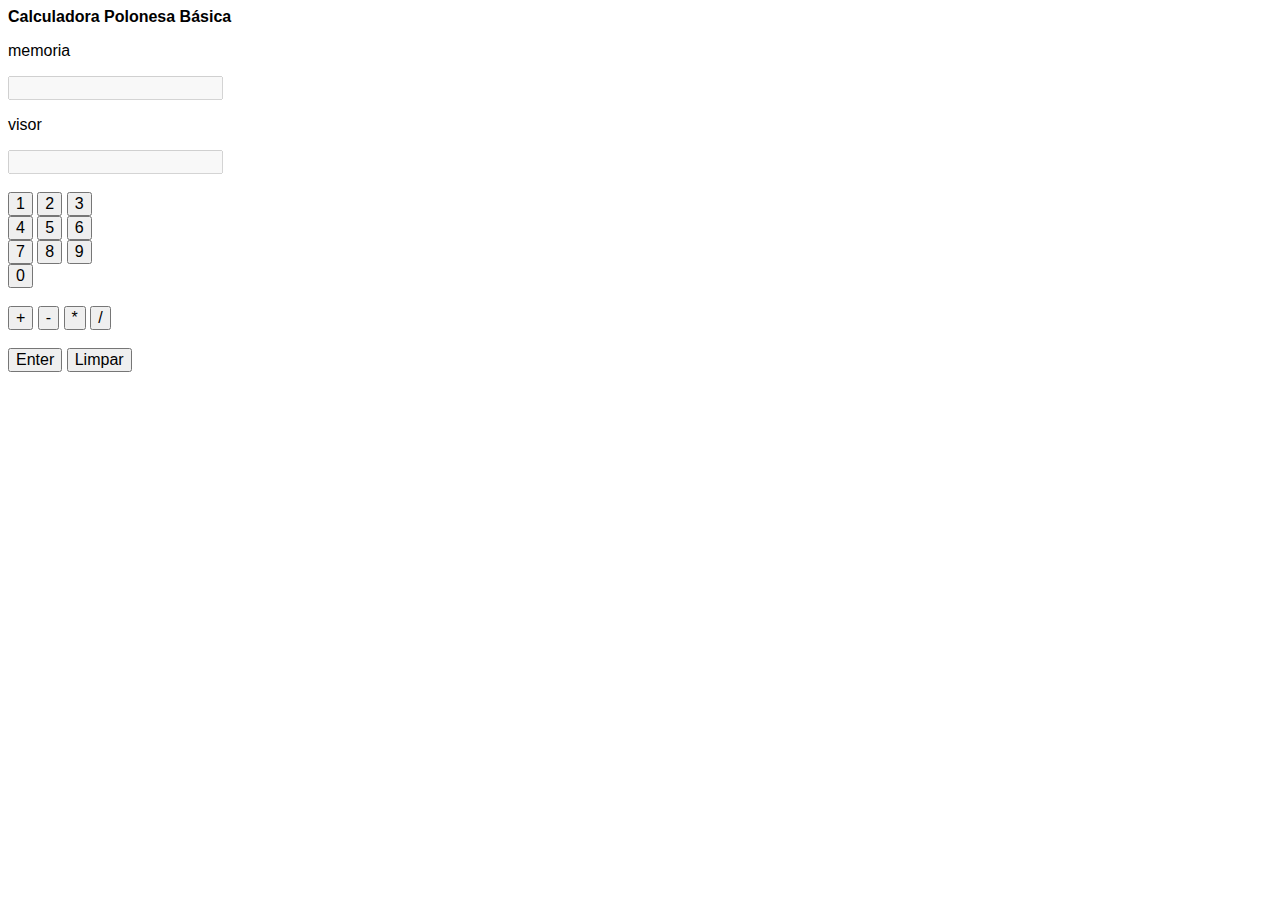
==== index.html @ 2c18f4be "refatoração no projeto" ====
<!DODCTYPE html>
<html>
<head>
    <meta charset="UTF-8">
    <title>Calculadora Polonesa básica</title>

    <style>
        *{
            font-family: Arial, Helvetica, sans-serif;
            font-size: 1em;
        }
        h1{
            font-family: Arial, Helvetica, sans-serif;
            font-size: 1em;
        }


    </style>
    <script>
        var memoria = 0;


        const somar = 1,
        subtrair = 2,
        multiplicar = 3,
        dividir = 4;

        function getVisor1() {
            return document.getElementById("visor1");
        }
        
        function getVisor2() {
            return document.getElementById("visor2");
        }

        function addVisor(num) {
            getVisor1().value += num;
        }

        function enter(){
            getVisor2().value = getVisor1().value;
            getVisor1().value = "";

        }

        function operacao(opcao) {

            var a, b, res;

            b = getVisor1().value;

            // se visor 1 estiver vazio para a funcao
            if (b == "") {
                return;
            }
            b = parseFloat(b);

            a = parseFloat(getVisor2().value);

            switch (opcao) {
                case somar:
                    res = a+b;
                    break;

                case subtrair:
                    res = a-b;
                    break;

                case multiplicar:
                    res = a*b;
                    break;

                case dividir:
                    res = a/b;
                    break;
                    
            }

            getVisor2().value = res;
            limpar(getVisor1());
        }

        function limpar(...visor) { // funcao q recebe uma quantidade n de parametros
            for (var i = 0; i < visor.length; i++) {
                visor[i].value = "";
            }
        }
        
    </script>

</head>
<body>
    <h1>Calculadora Polonesa Básica</h1>
    
    <div>
        <p>memoria</p><input id="visor2" type="text" name="resultado" value="" disabled><br>
        <p>visor </p><input id="visor1" type="text" name="visor" value="" disabled><br><br>
    </div>

    <input type="button" name="btn1" value="1" onclick="addVisor(this.value)">
    <input type="button" name="btn2" value="2" onclick="addVisor(this.value)">
    <input type="button" name="btn3" value="3" onclick="addVisor(this.value)"><br>
    <input type="button" name="btn4" value="4" onclick="addVisor(this.value)">
    <input type="button" name="btn5" value="5" onclick="addVisor(this.value)">
    <input type="button" name="btn6" value="6" onclick="addVisor(this.value)"><br>
    <input type="button" name="btn7" value="7" onclick="addVisor(this.value)">
    <input type="button" name="btn8" value="8" onclick="addVisor(this.value)">
    <input type="button" name="btn9" value="9" onclick="addVisor(this.value)"><br>
    <input type="button" name="btn0" value="0" onclick="addVisor(this.value)"><br><br>

    <input type="button" name="btn_mais" value="+" onclick="operacao(somar)">
    <input type="button" name="btn_menos" value="-" onclick="operacao(subtrair)">
    <input type="button" name="btn_vezes" value="*" onclick="operacao(multiplicar)">
    <input type="button" name="btn_dividir" value="/" onclick="operacao(dividir)"><br><br>

    <input type="button" name="btn_enter" value="Enter" onclick="enter()">
    <input type="button" name="btn_limpar" value="Limpar" onclick="limpar(getVisor1(),getVisor2())"><br>


</body>
</html>
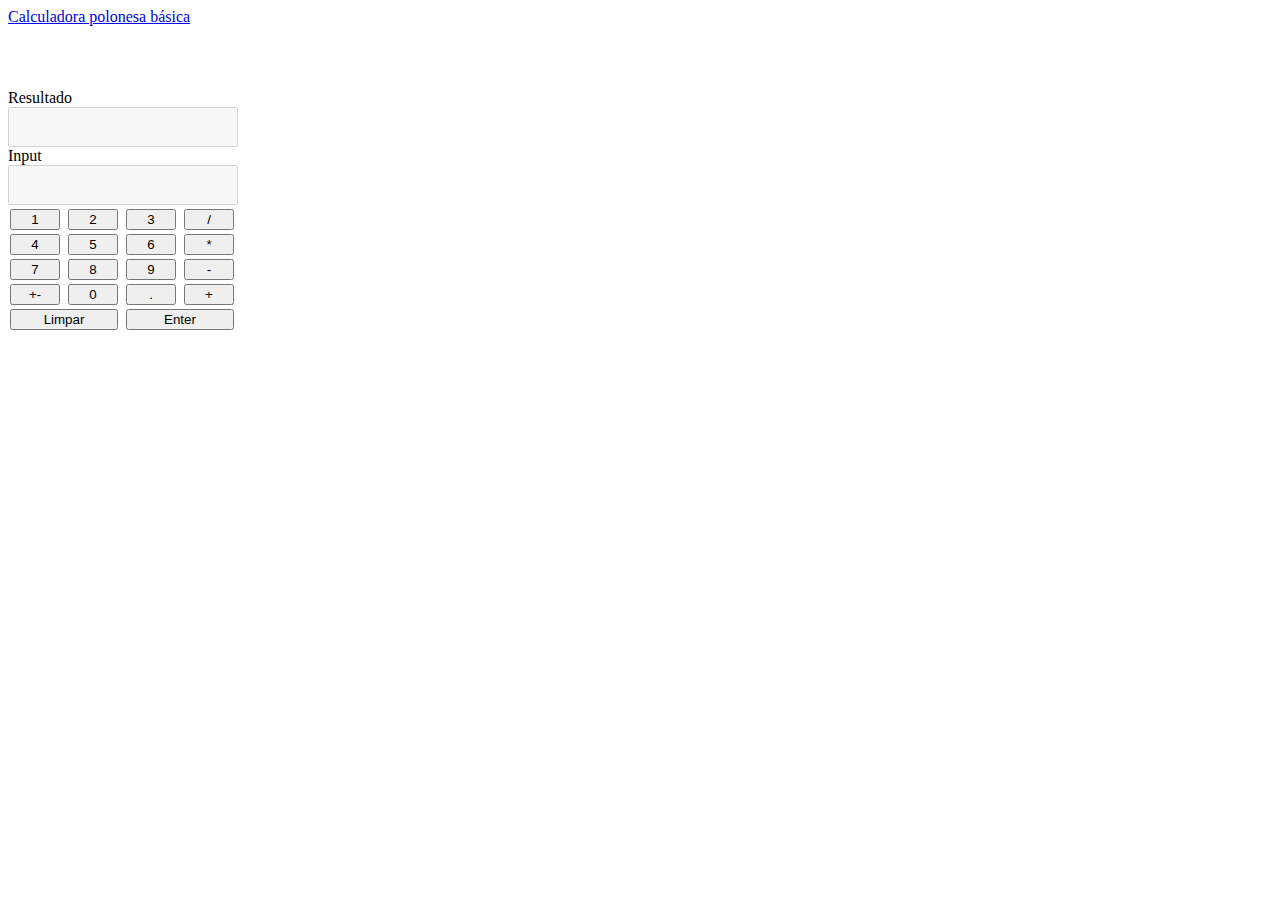
==== commit 1c3e4b02: "css" ====
--- a/index.html
+++ b/index.html
@@ -3,120 +3,52 @@
 <head>
     <meta charset="UTF-8">
     <title>Calculadora Polonesa básica</title>
-
-    <style>
-        *{
-            font-family: Arial, Helvetica, sans-serif;
-            font-size: 1em;
-        }
-        h1{
-            font-family: Arial, Helvetica, sans-serif;
-            font-size: 1em;
-        }
-
-
-    </style>
-    <script>
-        var memoria = 0;
-
-
-        const somar = 1,
-        subtrair = 2,
-        multiplicar = 3,
-        dividir = 4;
-
-        function getVisor1() {
-            return document.getElementById("visor1");
-        }
-        
-        function getVisor2() {
-            return document.getElementById("visor2");
-        }
-
-        function addVisor(num) {
-            getVisor1().value += num;
-        }
-
-        function enter(){
-            getVisor2().value = getVisor1().value;
-            getVisor1().value = "";
-
-        }
-
-        function operacao(opcao) {
-
-            var a, b, res;
-
-            b = getVisor1().value;
-
-            // se visor 1 estiver vazio para a funcao
-            if (b == "") {
-                return;
-            }
-            b = parseFloat(b);
-
-            a = parseFloat(getVisor2().value);
-
-            switch (opcao) {
-                case somar:
-                    res = a+b;
-                    break;
-
-                case subtrair:
-                    res = a-b;
-                    break;
-
-                case multiplicar:
-                    res = a*b;
-                    break;
-
-                case dividir:
-                    res = a/b;
-                    break;
-                    
-            }
-
-            getVisor2().value = res;
-            limpar(getVisor1());
-        }
-
-        function limpar(...visor) { // funcao q recebe uma quantidade n de parametros
-            for (var i = 0; i < visor.length; i++) {
-                visor[i].value = "";
-            }
-        }
-        
-    </script>
-
+    <link rel="stylesheet" href="style.css">
+    <link rel="stylesheet" href="https://stackpath.bootstrapcdn.com/bootstrap/4.1.3/css/bootstrap.min.css"
+          integrity="sha384-MCw98/SFnGE8fJT3GXwEOngsV7Zt27NXFoaoApmYm81iuXoPkFOJwJ8ERdknLPMO" crossorigin="anonymous">
 </head>
 <body>
-    <h1>Calculadora Polonesa Básica</h1>
-    
-    <div>
-        <p>memoria</p><input id="visor2" type="text" name="resultado" value="" disabled><br>
-        <p>visor </p><input id="visor1" type="text" name="visor" value="" disabled><br><br>
+<div class="container-fluid" style="padding: 0">
+    <nav class="navbar navbar-expand-lg navbar-dark bg-dark">
+        <a class="navbar-brand" href="#">Calculadora polonesa básica</a>
+    </nav>
+</div>
+<div class="container">
+    <div class="row">
+        <div class="col-md-4"></div>
+        <div class="col-md-4" style="padding-top: 5%">
+            <label>Resultado</label><br>
+            <input class="visor form-control" title="Visor 2" id="visor2" type="text" name="resultado" value="" disabled>
+            <br>
+            <label>Input</label><br>
+            <input class="visor form-control" style="margin-bottom: 2px" title="Visor 1" id="visor1" type="text" name="visor" value="" disabled>
+            <br>
+            <input class="btn my-btn" type="button" name="btn1" value="1" onclick="addVisor(this.value)">
+            <input class="btn my-btn" type="button" name="btn2" value="2" onclick="addVisor(this.value)">
+            <input class="btn my-btn" type="button" name="btn3" value="3" onclick="addVisor(this.value)">
+            <input class="btn my-btn" type="button" name="btn_dividir" value="/" onclick="calcular(operacao.DIVIDIR)">
+            <br>
+            <input class="btn my-btn" type="button" name="btn4" value="4" onclick="addVisor(this.value)">
+            <input class="btn my-btn" type="button" name="btn5" value="5" onclick="addVisor(this.value)">
+            <input class="btn my-btn" type="button" name="btn6" value="6" onclick="addVisor(this.value)">
+            <input class="btn my-btn" type="button" name="btn_vezes" value="*" onclick="calcular(operacao.MULTIPLICAR)">
+            <br>
+            <input class="btn my-btn" type="button" name="btn7" value="7" onclick="addVisor(this.value)">
+            <input class="btn my-btn" type="button" name="btn8" value="8" onclick="addVisor(this.value)">
+            <input class="btn my-btn" type="button" name="btn9" value="9" onclick="addVisor(this.value)">
+            <input class="btn my-btn" type="button" name="btn_menos" value="-" onclick="calcular(operacao.SUBTRAIR)">
+            <br>
+            <input class="btn my-btn" type="button" name="btnSinal" value="+-" onclick="trocaSinal()">
+            <input class="btn my-btn" type="button" name="btn0" value="0" onclick="addVisor(this.value)">
+            <input class="btn my-btn" type="button" name="btnPonto" value="." onclick="addVisor(this.value)">
+            <input class="btn my-btn" type="button" name="btn_mais" value="+" onclick="calcular(operacao.SOMAR)">
+            <br>
+            <input class="btn my-btn-2" type="button" name="btn_limpar" value="Limpar" onclick="limpar(visor1,visor2)">
+            <input class="btn my-btn-2" type="button" name="btn_enter" value="Enter" onclick="enter()"><br>
+        </div>
     </div>
-
-    <input type="button" name="btn1" value="1" onclick="addVisor(this.value)">
-    <input type="button" name="btn2" value="2" onclick="addVisor(this.value)">
-    <input type="button" name="btn3" value="3" onclick="addVisor(this.value)"><br>
-    <input type="button" name="btn4" value="4" onclick="addVisor(this.value)">
-    <input type="button" name="btn5" value="5" onclick="addVisor(this.value)">
-    <input type="button" name="btn6" value="6" onclick="addVisor(this.value)"><br>
-    <input type="button" name="btn7" value="7" onclick="addVisor(this.value)">
-    <input type="button" name="btn8" value="8" onclick="addVisor(this.value)">
-    <input type="button" name="btn9" value="9" onclick="addVisor(this.value)"><br>
-    <input type="button" name="btn0" value="0" onclick="addVisor(this.value)"><br><br>
-
-    <input type="button" name="btn_mais" value="+" onclick="operacao(somar)">
-    <input type="button" name="btn_menos" value="-" onclick="operacao(subtrair)">
-    <input type="button" name="btn_vezes" value="*" onclick="operacao(multiplicar)">
-    <input type="button" name="btn_dividir" value="/" onclick="operacao(dividir)"><br><br>
-
-    <input type="button" name="btn_enter" value="Enter" onclick="enter()">
-    <input type="button" name="btn_limpar" value="Limpar" onclick="limpar(getVisor1(),getVisor2())"><br>
-
-
+</div>
+<script src="script.js"></script>
 </body>
 </html>
 
--- a/style.css
+++ b/style.css
@@ -0,0 +1,18 @@
+.my-btn{
+    margin: 2px;
+    width: 50px;
+}
+
+.my-btn-2{
+    margin: 2px;
+    width: 108px;
+}
+
+.visor{
+    width: 230px !important;
+    height: 40px;
+}
+
+.label{
+    margin: 0;
+}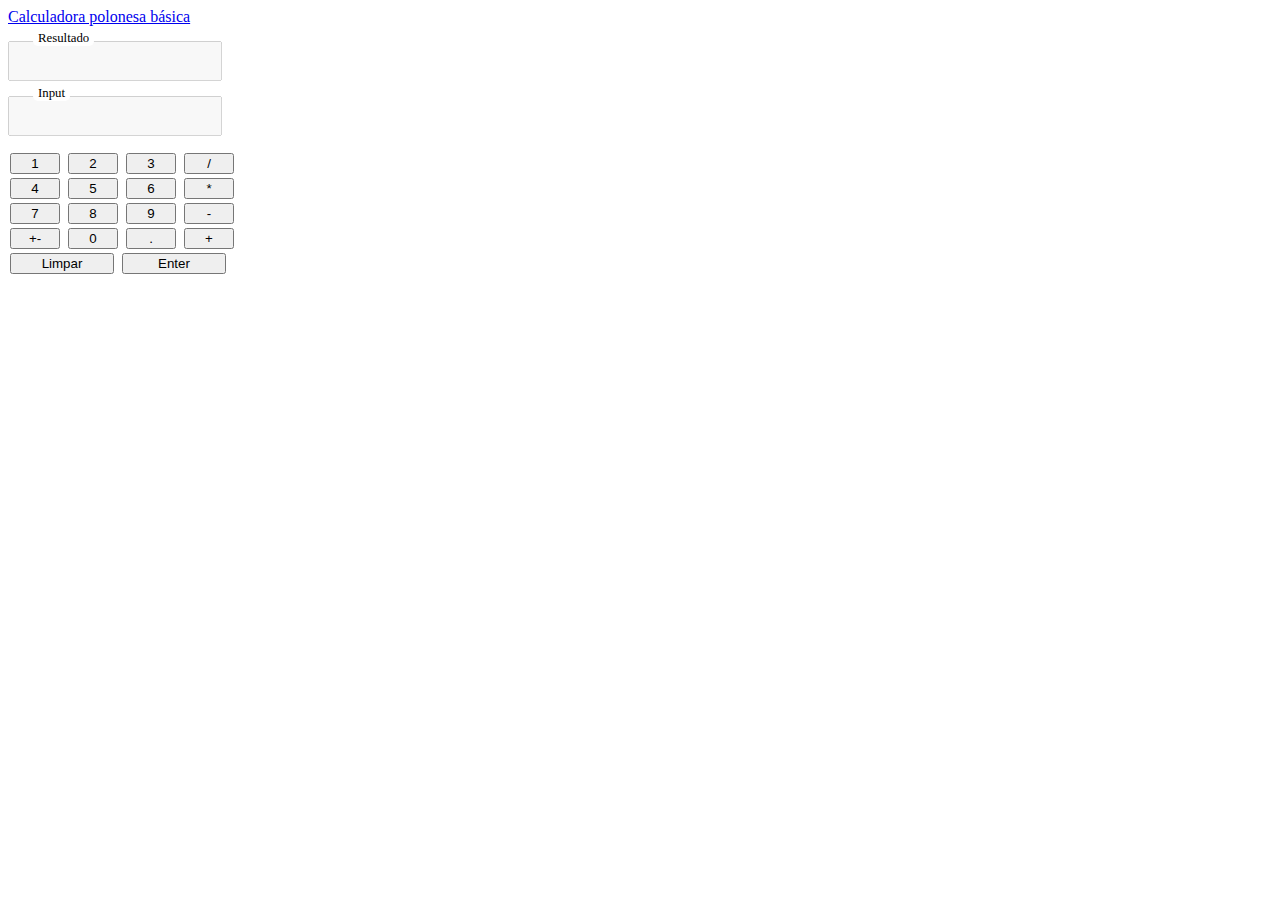
==== commit 64543c86: "melhoria da responsividade" ====
--- a/index.html
+++ b/index.html
@@ -1,54 +1,90 @@
 <!DODCTYPE html>
-<html>
-<head>
-    <meta charset="UTF-8">
-    <title>Calculadora Polonesa básica</title>
-    <link rel="stylesheet" href="style.css">
-    <link rel="stylesheet" href="https://stackpath.bootstrapcdn.com/bootstrap/4.1.3/css/bootstrap.min.css"
-          integrity="sha384-MCw98/SFnGE8fJT3GXwEOngsV7Zt27NXFoaoApmYm81iuXoPkFOJwJ8ERdknLPMO" crossorigin="anonymous">
-</head>
-<body>
-<div class="container-fluid" style="padding: 0">
-    <nav class="navbar navbar-expand-lg navbar-dark bg-dark">
-        <a class="navbar-brand" href="#">Calculadora polonesa básica</a>
-    </nav>
-</div>
-<div class="container">
-    <div class="row">
-        <div class="col-md-4"></div>
-        <div class="col-md-4" style="padding-top: 5%">
-            <label>Resultado</label><br>
-            <input class="visor form-control" title="Visor 2" id="visor2" type="text" name="resultado" value="" disabled>
-            <br>
-            <label>Input</label><br>
-            <input class="visor form-control" style="margin-bottom: 2px" title="Visor 1" id="visor1" type="text" name="visor" value="" disabled>
-            <br>
-            <input class="btn my-btn" type="button" name="btn1" value="1" onclick="addVisor(this.value)">
-            <input class="btn my-btn" type="button" name="btn2" value="2" onclick="addVisor(this.value)">
-            <input class="btn my-btn" type="button" name="btn3" value="3" onclick="addVisor(this.value)">
-            <input class="btn my-btn" type="button" name="btn_dividir" value="/" onclick="calcular(operacao.DIVIDIR)">
-            <br>
-            <input class="btn my-btn" type="button" name="btn4" value="4" onclick="addVisor(this.value)">
-            <input class="btn my-btn" type="button" name="btn5" value="5" onclick="addVisor(this.value)">
-            <input class="btn my-btn" type="button" name="btn6" value="6" onclick="addVisor(this.value)">
-            <input class="btn my-btn" type="button" name="btn_vezes" value="*" onclick="calcular(operacao.MULTIPLICAR)">
-            <br>
-            <input class="btn my-btn" type="button" name="btn7" value="7" onclick="addVisor(this.value)">
-            <input class="btn my-btn" type="button" name="btn8" value="8" onclick="addVisor(this.value)">
-            <input class="btn my-btn" type="button" name="btn9" value="9" onclick="addVisor(this.value)">
-            <input class="btn my-btn" type="button" name="btn_menos" value="-" onclick="calcular(operacao.SUBTRAIR)">
-            <br>
-            <input class="btn my-btn" type="button" name="btnSinal" value="+-" onclick="trocaSinal()">
-            <input class="btn my-btn" type="button" name="btn0" value="0" onclick="addVisor(this.value)">
-            <input class="btn my-btn" type="button" name="btnPonto" value="." onclick="addVisor(this.value)">
-            <input class="btn my-btn" type="button" name="btn_mais" value="+" onclick="calcular(operacao.SOMAR)">
-            <br>
-            <input class="btn my-btn-2" type="button" name="btn_limpar" value="Limpar" onclick="limpar(visor1,visor2)">
-            <input class="btn my-btn-2" type="button" name="btn_enter" value="Enter" onclick="enter()"><br>
+    <html>
+
+    <head>
+        <meta charset="UTF-8">
+        <title>Calculadora Polonesa básica</title>
+        <link rel="stylesheet" href="style.css">
+        <link rel="stylesheet" href="https://stackpath.bootstrapcdn.com/bootstrap/4.1.3/css/bootstrap.min.css"
+            integrity="sha384-MCw98/SFnGE8fJT3GXwEOngsV7Zt27NXFoaoApmYm81iuXoPkFOJwJ8ERdknLPMO" crossorigin="anonymous">
+    </head>
+
+    <body>
+        <div class="container-fluid">
+            <nav class="navbar navbar-expand-lg navbar-dark bg-dark">
+                <a class="navbar-brand" href="#">Calculadora polonesa básica</a>
+            </nav>
         </div>
-    </div>
-</div>
-<script src="script.js"></script>
-</body>
-</html>
+        <div class="container">
+            <div class="row row-visor">
+                <div class="col-md-12 d-flex justify-content-center">
+                    <div class="d-flex justify-content-start">
+                        <label class="label-visor">Resultado</label>
+                        <div class="col-md-12 ">
+                            <input class="visor form-control" title="Visor 2" id="visor2" type="text" name="resultado"
+                                value="" disabled>
+                        </div>
+                    </div>
+                </div>
+            </div>
 
+            <div class="row row-visor">
+                <div class="col-md-12 d-flex justify-content-center">
+                    <div class="d-flex justify-content-start">
+                        <label class="label-visor">Input</label>
+                        <div class="col-md-12 d-flex justify-content-center">
+                            <input class="visor form-control" title="Visor 1" id="visor1" type="text" name="visor"
+                                value="" disabled>
+                        </div>
+                    </div>
+                </div>
+            </div>
+            <div class="row">
+                <div class="col-md-12 d-flex justify-content-center">
+                    <input class="btn my-btn" type="button" name="btn1" value="1" onclick="addVisor(this.value)">
+                    <input class="btn my-btn" type="button" name="btn2" value="2" onclick="addVisor(this.value)">
+                    <input class="btn my-btn" type="button" name="btn3" value="3" onclick="addVisor(this.value)">
+                    <input class="btn my-btn" type="button" name="btn_dividir" value="/"
+                        onclick="calcular(operacao.DIVIDIR)">
+                </div>
+            </div>
+
+            <div class="row">
+                <div class="col-md-12 d-flex justify-content-center">
+                    <input class="btn my-btn" type="button" name="btn4" value="4" onclick="addVisor(this.value)">
+                    <input class="btn my-btn" type="button" name="btn5" value="5" onclick="addVisor(this.value)">
+                    <input class="btn my-btn" type="button" name="btn6" value="6" onclick="addVisor(this.value)">
+                    <input class="btn my-btn" type="button" name="btn_vezes" value="*"
+                        onclick="calcular(operacao.MULTIPLICAR)">
+                </div>
+            </div>
+            <div class="row">
+                <div class="col-md-12 d-flex justify-content-center">
+                    <input class="btn my-btn" type="button" name="btn7" value="7" onclick="addVisor(this.value)">
+                    <input class="btn my-btn" type="button" name="btn8" value="8" onclick="addVisor(this.value)">
+                    <input class="btn my-btn" type="button" name="btn9" value="9" onclick="addVisor(this.value)">
+                    <input class="btn my-btn" type="button" name="btn_menos" value="-"
+                        onclick="calcular(operacao.SUBTRAIR)">
+                </div>
+            </div>
+            <div class="row">
+                <div class="col-md-12 d-flex justify-content-center">
+                    <input class="btn my-btn" type="button" name="btnSinal" value="+-" onclick="trocaSinal()">
+                    <input class="btn my-btn" type="button" name="btn0" value="0" onclick="addVisor(this.value)">
+                    <input class="btn my-btn" type="button" name="btnPonto" value="." onclick="addVisor(this.value)">
+                    <input class="btn my-btn" type="button" name="btn_mais" value="+"
+                        onclick="calcular(operacao.SOMAR)">
+                </div>
+            </div>
+            <div class="row">
+                <div class="col-md-12 d-flex justify-content-center">
+                    <input class="btn my-btn-2" type="button" name="btn_limpar" value="Limpar"
+                        onclick="limpar(visor1,visor2)">
+                    <input class="btn my-btn-2" type="button" name="btn_enter" value="Enter" onclick="enter()">
+                </div>
+            </div>
+
+            <script src="script.js"></script>
+    </body>
+
+    </html>--- a/style.css
+++ b/style.css
@@ -5,14 +5,37 @@
 
 .my-btn-2{
     margin: 2px;
-    width: 108px;
+    width: 104px;
 }
 
 .visor{
-    width: 230px !important;
+    width: 214px !important;
     height: 40px;
 }
 
 .label{
     margin: 0;
+}
+
+.label-visor {
+    margin: -10px 0 0 25px;
+    position: absolute;
+    z-index: 1;
+    background-color: white;
+    border-radius: 5px;
+    padding-left: 5px;
+    padding-right: 5px;
+    border-color: #cccccc;
+    font-size: .8rem;
+
+}
+
+.row-visor {
+    margin-top: 15px;
+    margin-bottom: 15px;
+}
+
+.container-fluid {
+    margin: 0;
+    padding: 0;
 }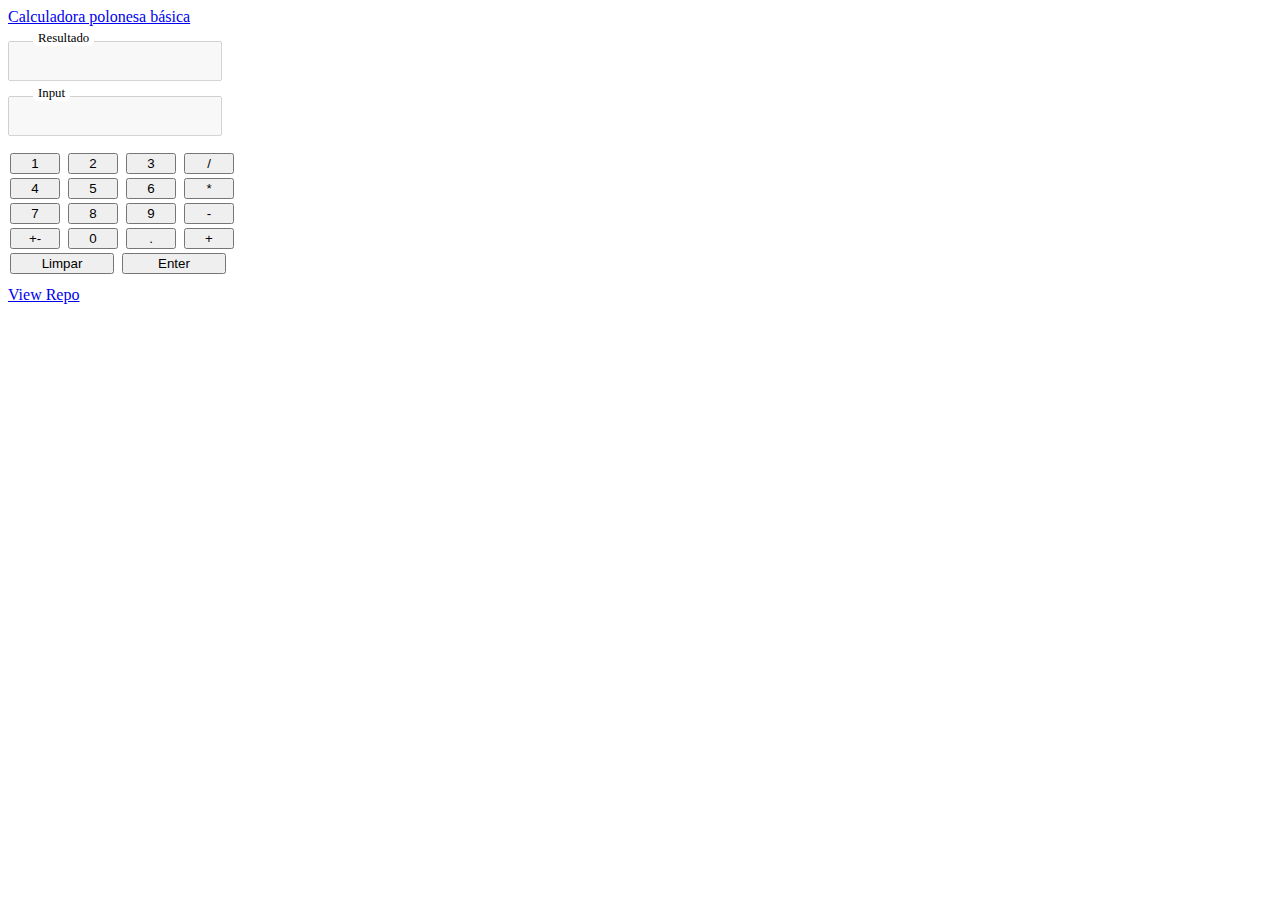
==== commit c709ba4c: "link to repo" ====
--- a/index.html
+++ b/index.html
@@ -84,6 +84,11 @@
                 </div>
             </div>
 
+            <div class="row" style="margin-top: 10px">
+                <div class="col-md-12 d-flex justify-content-center">
+                    <a href="http://github.com/LeoFalco/calculadora">View Repo</a>
+                </div>
+            </div>
             <script src="script.js"></script>
     </body>
 
--- a/style.css
+++ b/style.css
@@ -36,6 +36,6 @@
 }
 
 .container-fluid {
-    margin: 0;
-    padding: 0;
+    margin: 0 !important;
+    padding: 0 !important;
 }